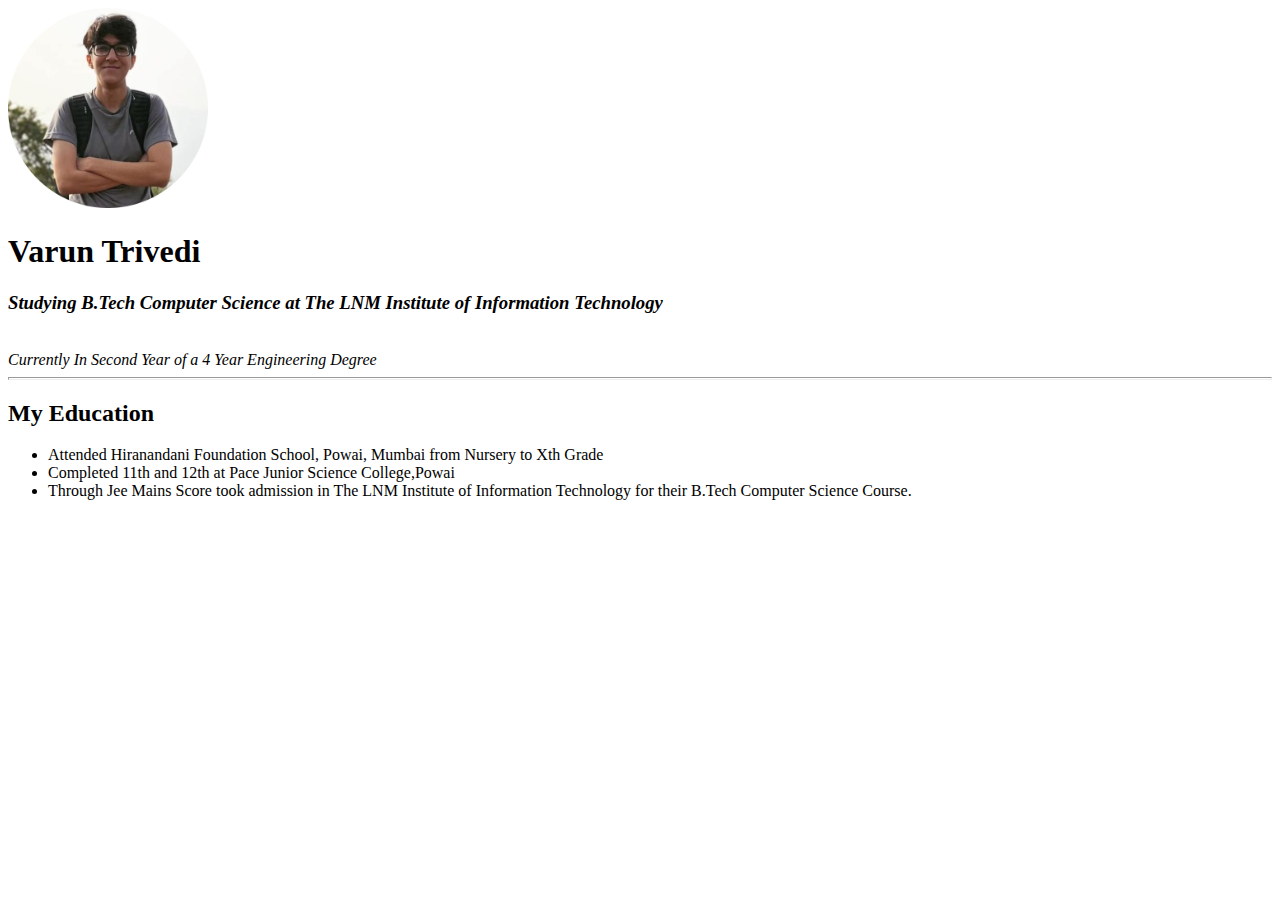
==== index.html @ bbca0414 "initial cv" ====
<!DOCTYPE html>
<html lang="en" dir="ltr">

<head>
  <meta charset="utf-8">
  <title>Varun's Page</title>
</head>

<body>
  <img src="varun_pp.png" alt="Varun's Profile Picture" width = "200" height = "200">
  <h1>Varun Trivedi</h1>
  <p>
    <em><h3>Studying B.Tech Computer Science at The LNM Institute of Information Technology</h3> </em> <br><em>Currently In Second Year of a 4 Year Engineering Degree</em>
    <hr size = 3 />
  </p>
  <p>
    <h2>My Education</h2>
    <ul>
      <li>
        Attended Hiranandani Foundation School, Powai, Mumbai from Nursery to Xth Grade<br />
      </li>
      <li>
        Completed 11th and 12th at Pace Junior Science College,Powai<br />
      </li>
      <li>
        Through Jee Mains Score took admission in The LNM Institute of Information Technology for their B.Tech Computer Science Course.
      </li>
    </ul>
  </p>

</body>

</html>
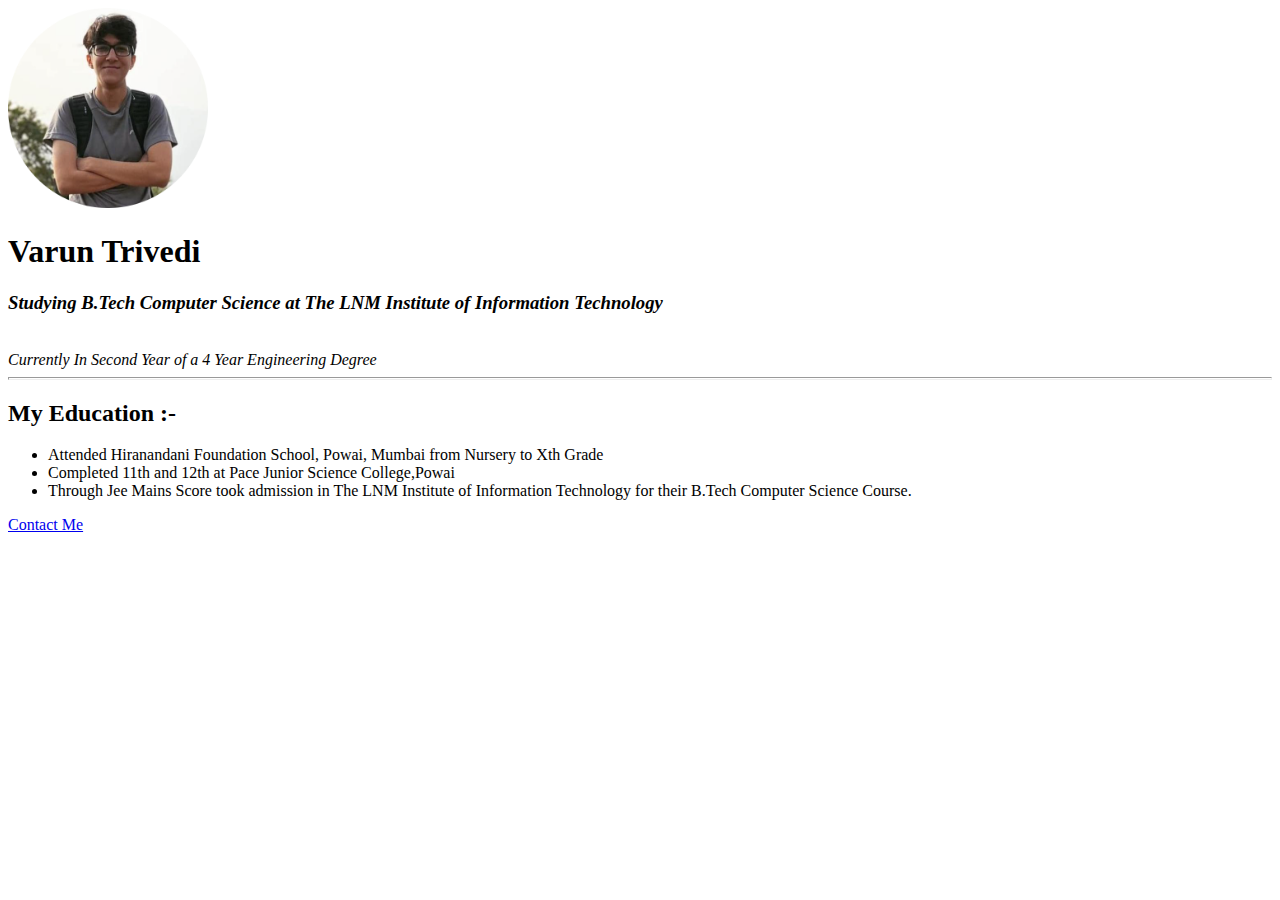
==== commit d6791ba2: "Update index.html" ====
--- a/index.html
+++ b/index.html
@@ -14,7 +14,7 @@
     <hr size = 3 />
   </p>
   <p>
-    <h2>My Education</h2>
+    <h2>My Education :-</h2>
     <ul>
       <li>
         Attended Hiranandani Foundation School, Powai, Mumbai from Nursery to Xth Grade<br />
@@ -27,6 +27,9 @@
       </li>
     </ul>
   </p>
+  <p>
+    <a href="contact_me.html">Contact Me</a>
+  </p>
 
 </body>
 
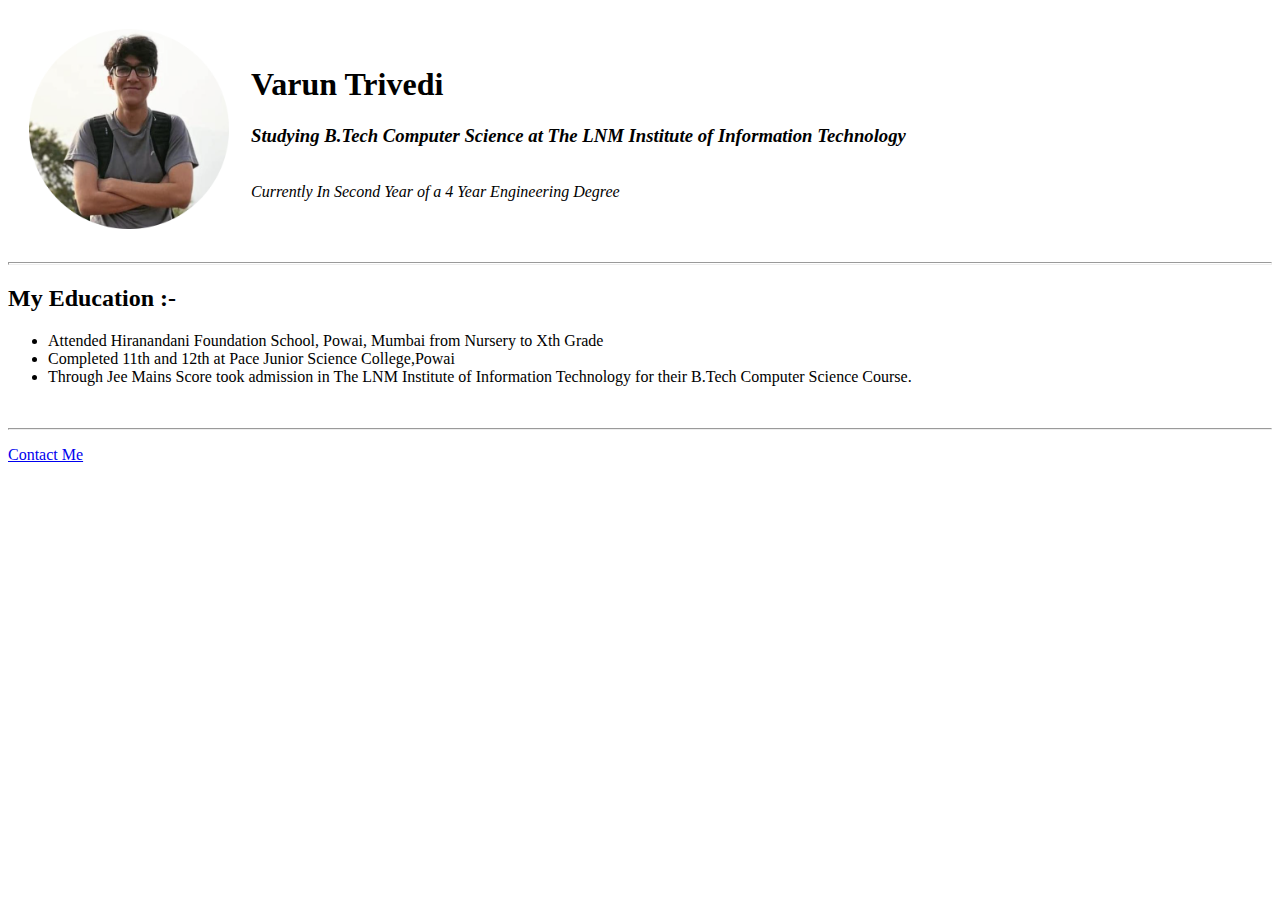
==== commit 5dfe1355: "Update index.html" ====
--- a/index.html
+++ b/index.html
@@ -4,29 +4,44 @@
 <head>
   <meta charset="utf-8">
   <title>Varun's Page</title>
+  <link rel="stylesheet" href="css/style1.css">
+
 </head>
 
 <body>
-  <img src="varun_pp.png" alt="Varun's Profile Picture" width = "200" height = "200">
-  <h1>Varun Trivedi</h1>
+  <table cellspacing="20">
+    <tr>
+
+      <td>
+        <img src="varun_pp.png" alt="Varun's Profile Picture" width="200" height="200">
+      </td>
+      <td>
+        <h1>Varun Trivedi</h1>
+        <p>
+          <em>
+            <h3>Studying B.Tech Computer Science at The LNM Institute of Information Technology</h3>
+          </em> <br><em>Currently In Second Year of a 4 Year Engineering Degree</em>
+        </p>
+      </td>
+    </tr>
+  </table>
+  <hr size=3 />
   <p>
-    <em><h3>Studying B.Tech Computer Science at The LNM Institute of Information Technology</h3> </em> <br><em>Currently In Second Year of a 4 Year Engineering Degree</em>
-    <hr size = 3 />
+  <h2>My Education :-</h2>
+  <ul>
+    <li>
+      Attended Hiranandani Foundation School, Powai, Mumbai from Nursery to Xth Grade<br />
+    </li>
+    <li>
+      Completed 11th and 12th at Pace Junior Science College,Powai<br />
+    </li>
+    <li>
+      Through Jee Mains Score took admission in The LNM Institute of Information Technology for their B.Tech Computer Science Course.
+    </li>
+  </ul>
   </p>
-  <p>
-    <h2>My Education :-</h2>
-    <ul>
-      <li>
-        Attended Hiranandani Foundation School, Powai, Mumbai from Nursery to Xth Grade<br />
-      </li>
-      <li>
-        Completed 11th and 12th at Pace Junior Science College,Powai<br />
-      </li>
-      <li>
-        Through Jee Mains Score took admission in The LNM Institute of Information Technology for their B.Tech Computer Science Course.
-      </li>
-    </ul>
-  </p>
+  <br />
+  <hr>
   <p>
     <a href="contact_me.html">Contact Me</a>
   </p>
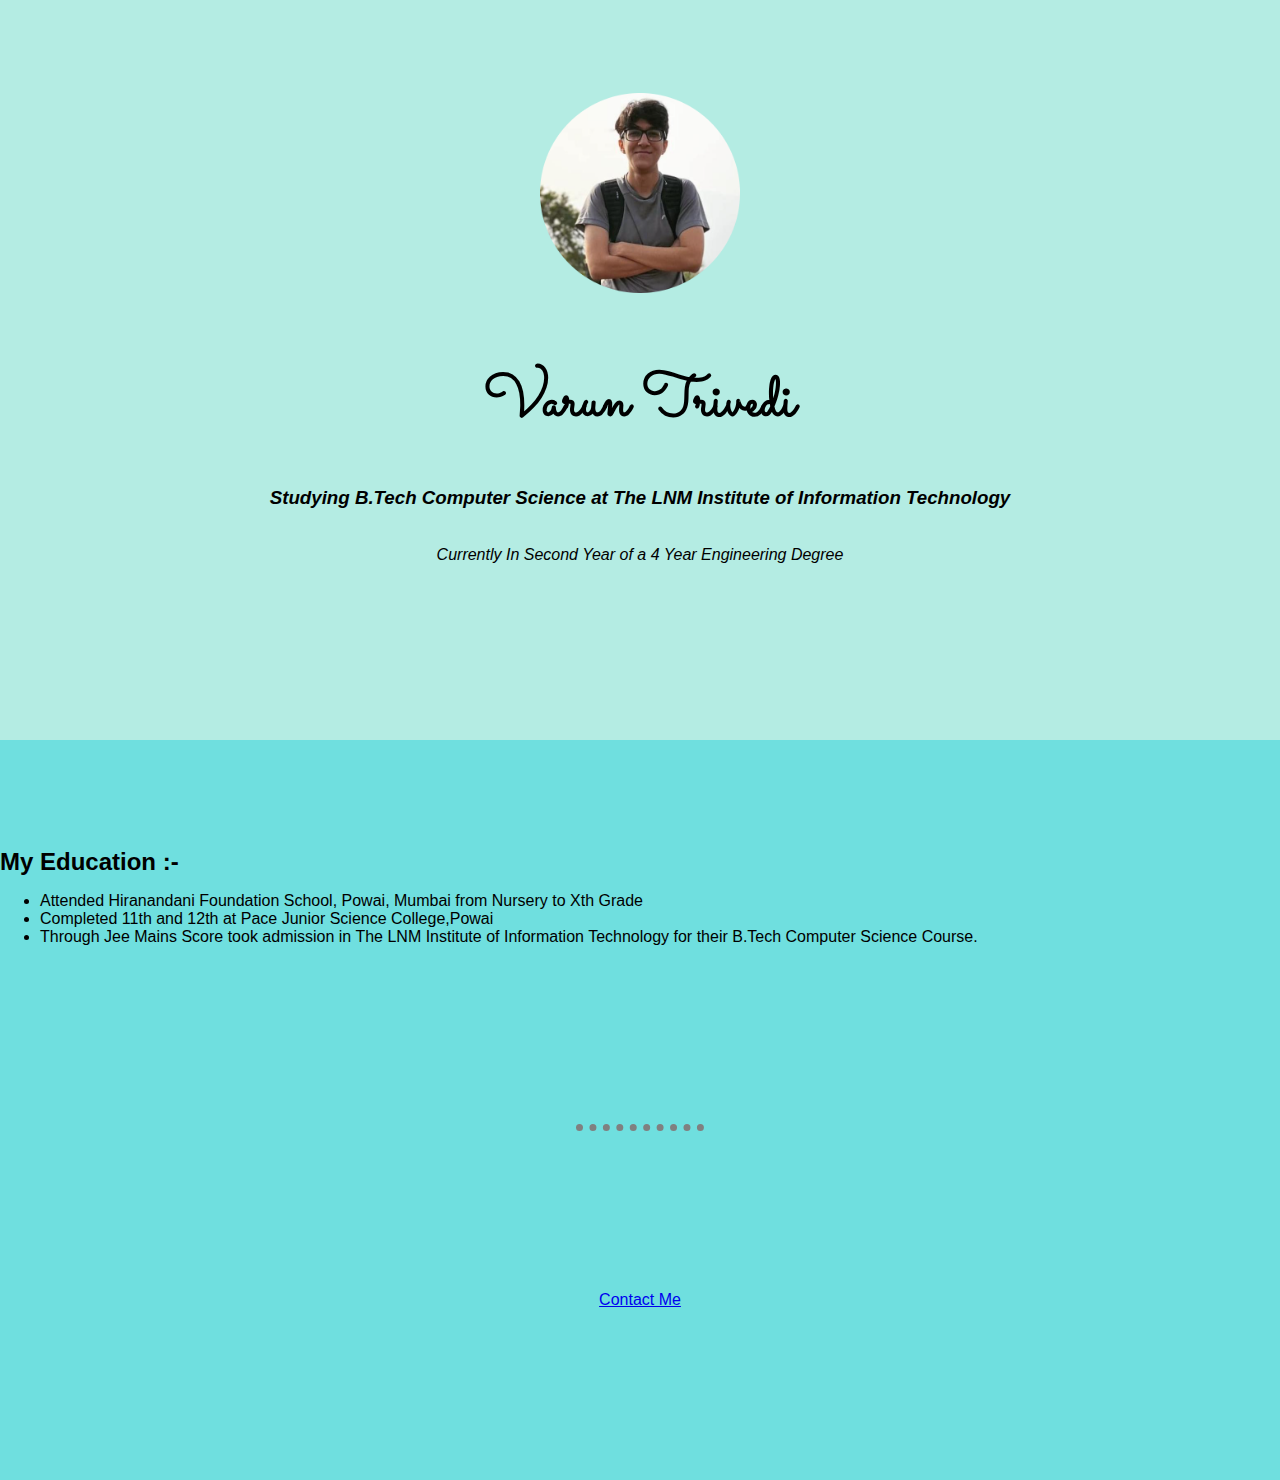
==== commit ecddcd27: "Add files via upload" ====
--- a/index.html
+++ b/index.html
@@ -5,18 +5,27 @@
   <meta charset="utf-8">
   <title>Varun's Page</title>
   <link rel="stylesheet" href="css/style1.css">
+  <link rel="icon" href="favicon.ico">
+  <link rel="preconnect" href="https://fonts.googleapis.com">
+<link rel="preconnect" href="https://fonts.gstatic.com" crossorigin>
+<link href="https://fonts.googleapis.com/css2?family=Sacramento&display=swap" rel="stylesheet">
 
 </head>
 
 <body>
-  <table cellspacing="20">
+  <div class= "intro">
+    <br /><br /><br /><br />
+  <table class = "table1" cellspacing="20" style = "margin-left:auto;margin-right:auto;">
     <tr>
 
-      <td>
+      <td style="text-align: center">
         <img src="varun_pp.png" alt="Varun's Profile Picture" width="200" height="200">
       </td>
-      <td>
-        <h1>Varun Trivedi</h1>
+    </tr>
+    <tr>
+
+      <td class = "align-name">
+        <h1 class="head-font">Varun Trivedi</h1>
         <p>
           <em>
             <h3>Studying B.Tech Computer Science at The LNM Institute of Information Technology</h3>
@@ -25,9 +34,13 @@
       </td>
     </tr>
   </table>
+  <br /><br /><br /><br /><br /><br /><br /><br />
   <hr size=3 />
-  <p>
-  <h2>My Education :-</h2>
+  </div>
+  <div class = "education">
+  <p class = "para1">
+    <br /><br /><br /><br /><br /><br />
+  <h2 class = "heading1">My Education :-</h2>
   <ul>
     <li>
       Attended Hiranandani Foundation School, Powai, Mumbai from Nursery to Xth Grade<br />
@@ -41,10 +54,13 @@
   </ul>
   </p>
   <br />
+    <br /><br /><br /><br /><br /><br /><br /><br />
   <hr>
-  <p>
-    <a href="contact_me.html">Contact Me</a>
+    <br /><br /><br /><br /><br /><br /><br /><br />
+  <p class = "anchor">
+<a href="contact_me.html">Contact Me</a>
   </p>
+</div>
 
 </body>
 
--- a/css/style1.css
+++ b/css/style1.css
@@ -0,0 +1,43 @@
+body{
+  background-color: #F4FCD9;
+  margin: 0;
+  font-family: verdana,sans-serif;
+}
+hr {
+    width: 10%;
+    border-style: dotted none none;
+    border-width: 7px;
+    border-color: grey;
+    margin-top: 0;
+    margin-bottom: 0;
+}
+.para1{
+  margin: 0;
+}
+.heading1{
+  margin: 0;
+}
+.table1{
+  margin: 0;
+}
+
+div{
+  height: 740px;
+  }
+.education{
+  background-color: #6FDFDF;
+  text-align: left;
+}
+.intro{
+  background-color: #B4ECE3;
+}
+.anchor{
+  text-align: center;
+}
+.align-name{
+  text-align: center;
+}
+.head-font{
+  font-family: 'Sacramento', cursive;
+  font-size: 60px;
+}
